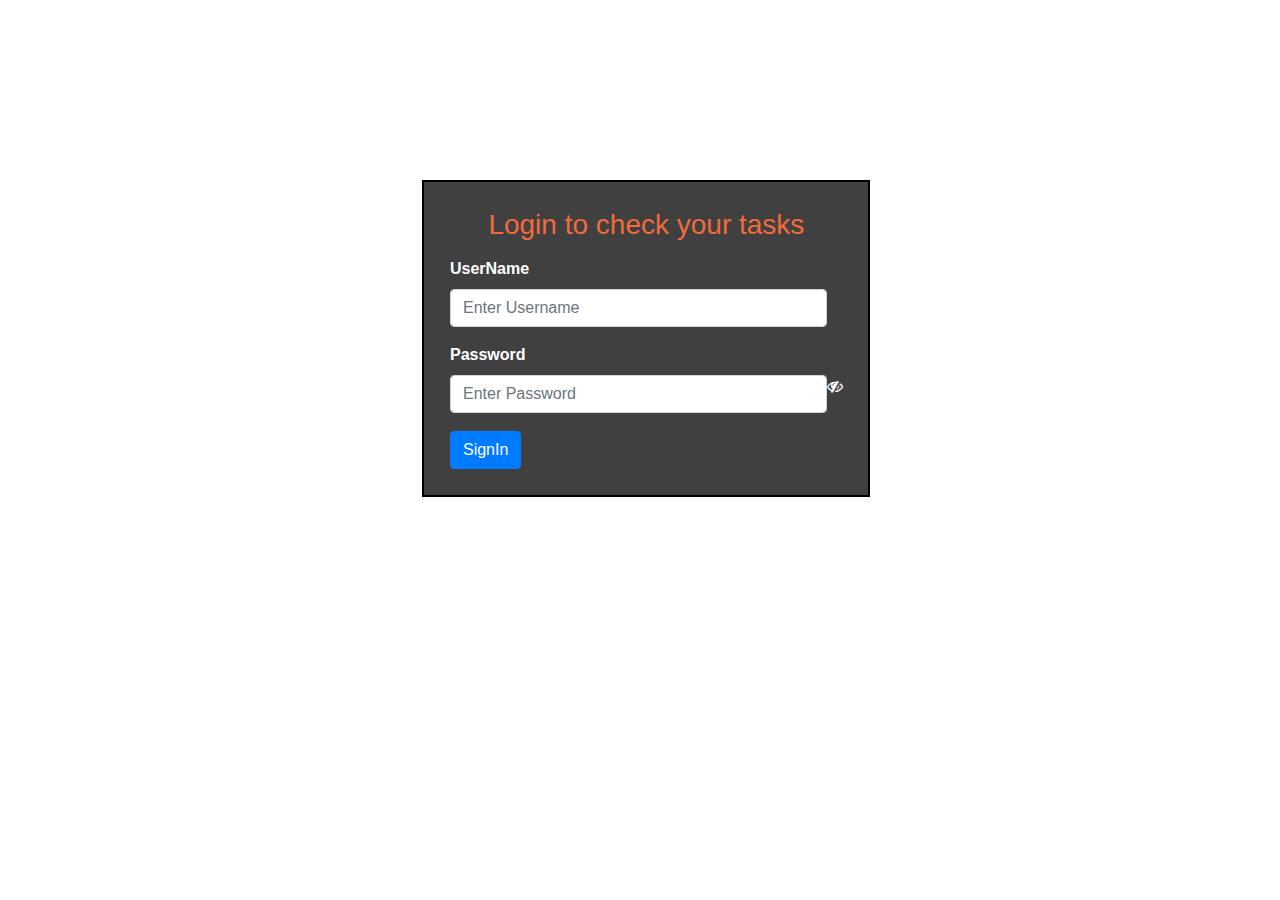
==== index.html @ b96a5d39 "updates" ====
<!DOCTYPE html>
<html lang="en">
<head>
    <meta charset="UTF-8">
    <meta http-equiv="X-UA-Compatible" content="IE=edge">
    <meta name="viewport" content="width=device-width, initial-scale=1.0">
    <title>To Do List Login Page</title>
    
    <script src="https://code.jquery.com/jquery-3.4.1.slim.min.js" integrity="sha384-J6qa4849blE2+poT4WnyKhv5vZF5SrPo0iEjwBvKU7imGFAV0wwj1yYfoRSJoZ+n" crossorigin="anonymous"></script>
    <script src="https://cdn.jsdelivr.net/npm/popper.js@1.16.0/dist/umd/popper.min.js" integrity="sha384-Q6E9RHvbIyZFJoft+2mJbHaEWldlvI9IOYy5n3zV9zzTtmI3UksdQRVvoxMfooAo" crossorigin="anonymous"></script>

    <link rel="stylesheet" href="https://stackpath.bootstrapcdn.com/bootstrap/4.4.1/css/bootstrap.min.css" integrity="sha384-Vkoo8x4CGsO3+Hhxv8T/Q5PaXtkKtu6ug5TOeNV6gBiFeWPGFN9MuhOf23Q9Ifjh" crossorigin="anonymous">
    <script src="https://stackpath.bootstrapcdn.com/bootstrap/4.4.1/js/bootstrap.min.js" integrity="sha384-wfSDF2E50Y2D1uUdj0O3uMBJnjuUD4Ih7YwaYd1iqfktj0Uod8GCExl3Og8ifwB6" crossorigin="anonymous"></script>

    <link rel="stylesheet" href="https://cdnjs.cloudflare.com/ajax/libs/font-awesome/4.7.0/css/font-awesome.min.css">
    <link href="css/styling.css" rel="stylesheet">

</head>
<body>
        <div class="bg-text">    
                    <form action="userHome.html" name="myForm" id="myForm">
                        <div class="mb-3 formHead"><h3>Login to check your tasks</h3></div>

                        <div class="mb-3" style="width: 96%;">
                        <label for="exampleInputEmail1" class="form-label">UserName</label>
                        <input type="text" class="form-control" name="UserName" placeholder="Enter Username" id="inputUserName" aria-describedby="emailHelp">
                        </div>

                        <div class="mb-3">
                        <label for="exampleInputPassword1" class="form-label">Password</label>
                            <div class="d-flex">
                                <div style="width: 96%;" ><input type="password" class="form-control"name="password" placeholder="Enter Password" id="exampleInputPassword1"></div>
                                <div style="width: 4%; color: white; border-radius: 15%; text-align: center;" onclick="visiblePassword();"><p>
                                    <i class="fa fa-eye-slash"></i></p>
                                </div>
                            </div>
                        </div>

                        <button type="submit" class="btn btn-primary ">SignIn</button>
                    </form>
        </div>
<script>
 // form validation    
   document.getElementById("myForm").addEventListener("submit",function(evt){ 
        var UserName = document.myForm.UserName.value;
        var password = document.myForm.password.value;
        if (UserName == "" || password == "") {
            // .preventDefault(); in addEventListener to stop default form redirection action
            evt.preventDefault();
            alert("Please enter UserName and Password");
        }
        else if (UserName != "admin" || password != 12345 ){
            evt.preventDefault();
            alert("Invalid Username/Password !!!!");
        }
        else if (UserName == "admin" && password == "12345") {
        }

    });
// form validation ends here
// show password
function visiblePassword(){ 
       var y = document.getElementsByTagName("i");
       var x = document.getElementById("exampleInputPassword1");

       if (x.type === "password") {
         x.type = "text";
         y[0].removeAttribute("class","fa fa-eye-slash");
         y[0].setAttribute("class","fa fa-eye");
       } else {
         x.type = "password";
         y[0].removeAttribute("class","fa fa-eye");
         y[0].setAttribute("class","fa fa-eye-slash")
       }      
}
</script>        
</body>
</html>
---- css/styling.css ----
#content{
    padding: 5%;
    margin: 5px;
    
}

.navbar a:hover{
color: darkorange;
background-color: chartreuse;


}
.navbar{
background-color: black;
}
.nav-link{

margin: 15px;
margin-left:1200px;
margin-right: 0;
padding: 5px;
font-size: 20px;
display: flex;
text-decoration: none;
color: rgb(86, 255, 80);
font-family: 'Lucida Sans', 'Lucida Sans Regular', 'Lucida Grande', 'Lucida Sans Unicode', Geneva, Verdana, sans-serif;
/* font-family: 'Times New Roman', Times, serif; */
border-radius: 10%;

}


form{
    background-color: rgb(0,0,0);
    background-color: rgba(0, 0, 0, 0.75);
    z-index: 2;
    color: white;
    font-weight: bold;
    border: 2px solid black;
    padding: 2%;
    width: 35%;
    top: 20%;
    left: 33%;
    position: absolute;       
}
.formHead{
    color: rgb(241, 106, 60);
    text-align: center;
}

.completed-task{
    /* color:rgb(129, 5, 5);   */
    background-color:green;
}
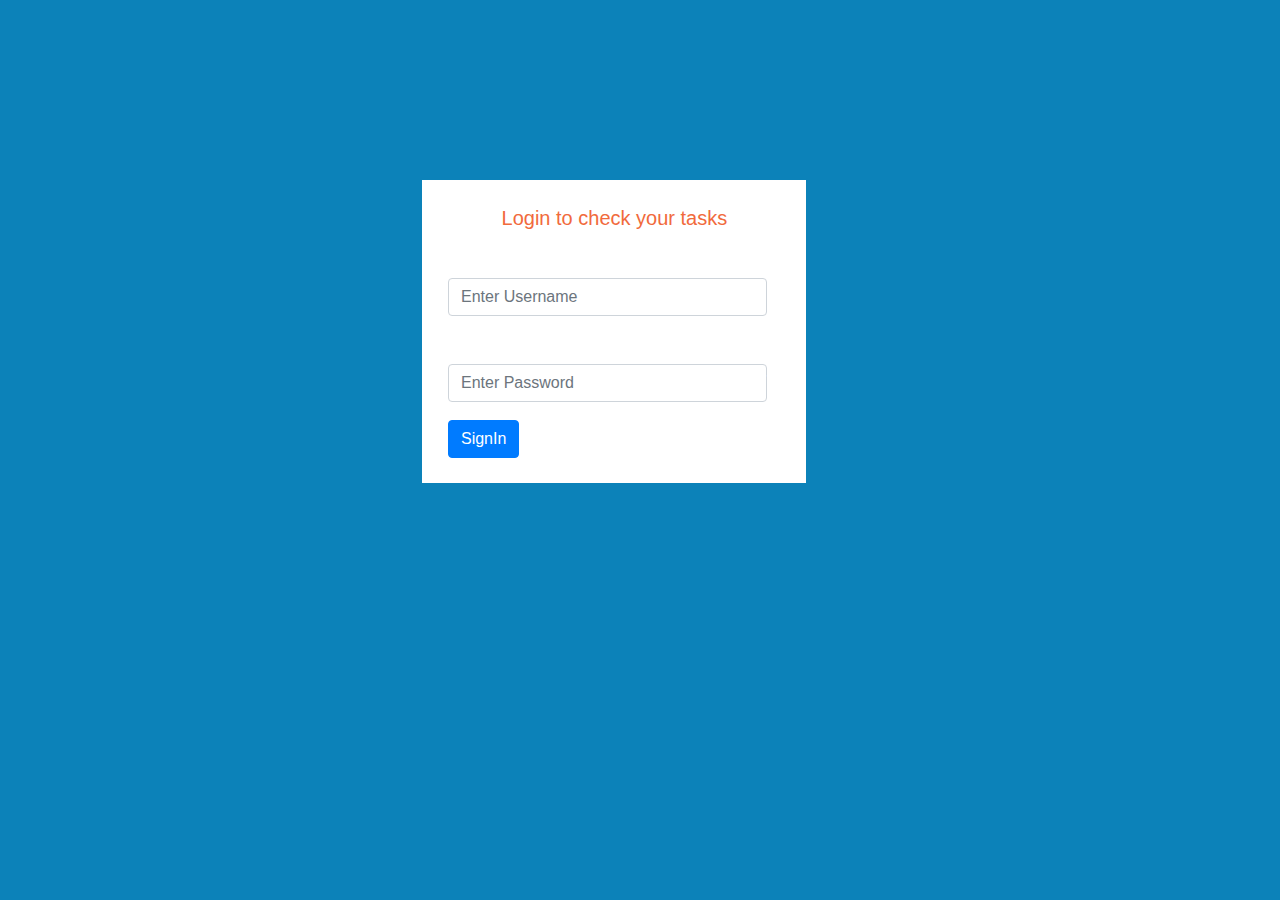
==== commit 17377fca: "updates" ====
--- a/index.html
+++ b/index.html
@@ -14,12 +14,19 @@
 
     <link rel="stylesheet" href="https://cdnjs.cloudflare.com/ajax/libs/font-awesome/4.7.0/css/font-awesome.min.css">
     <link href="css/styling.css" rel="stylesheet">
-
+    <style>
+    body{
+        /* background-image: url(http://citrusbits.com/wp-content/uploads/2014/09/Best-To-do-task-list-apps-San-Francisco.jpg);
+     
+        background-size: cover;     */
+        background-color: rgb(12, 130, 185);
+    }
+</style>
 </head>
 <body>
         <div class="bg-text">    
                     <form action="userHome.html" name="myForm" id="myForm">
-                        <div class="mb-3 formHead"><h3>Login to check your tasks</h3></div>
+                        <div class="mb-3 formHead"><h5>Login to check your tasks</h5></div>
 
                         <div class="mb-3" style="width: 96%;">
                         <label for="exampleInputEmail1" class="form-label">UserName</label>
--- a/css/styling.css
+++ b/css/styling.css
@@ -31,14 +31,14 @@
 
 
 form{
-    background-color: rgb(0,0,0);
-    background-color: rgba(0, 0, 0, 0.75);
+    background-color:white;
+    /* background-color: rgba(0, 0, 0, 0.75); */
     z-index: 2;
     color: white;
     font-weight: bold;
-    border: 2px solid black;
+    /* border: 2px solid black; */
     padding: 2%;
-    width: 35%;
+    width: 30%;
     top: 20%;
     left: 33%;
     position: absolute;       
@@ -50,5 +50,11 @@
 
 .completed-task{
     /* color:rgb(129, 5, 5);   */
-    background-color:green;
+    background-color:rgb(27, 105, 27);
+    color: rgb(233, 229, 222);
+}
+#demo{
+    background-color: rgb(101, 108, 204);
+    width: 50%;
+    padding-left: 100%;
 }